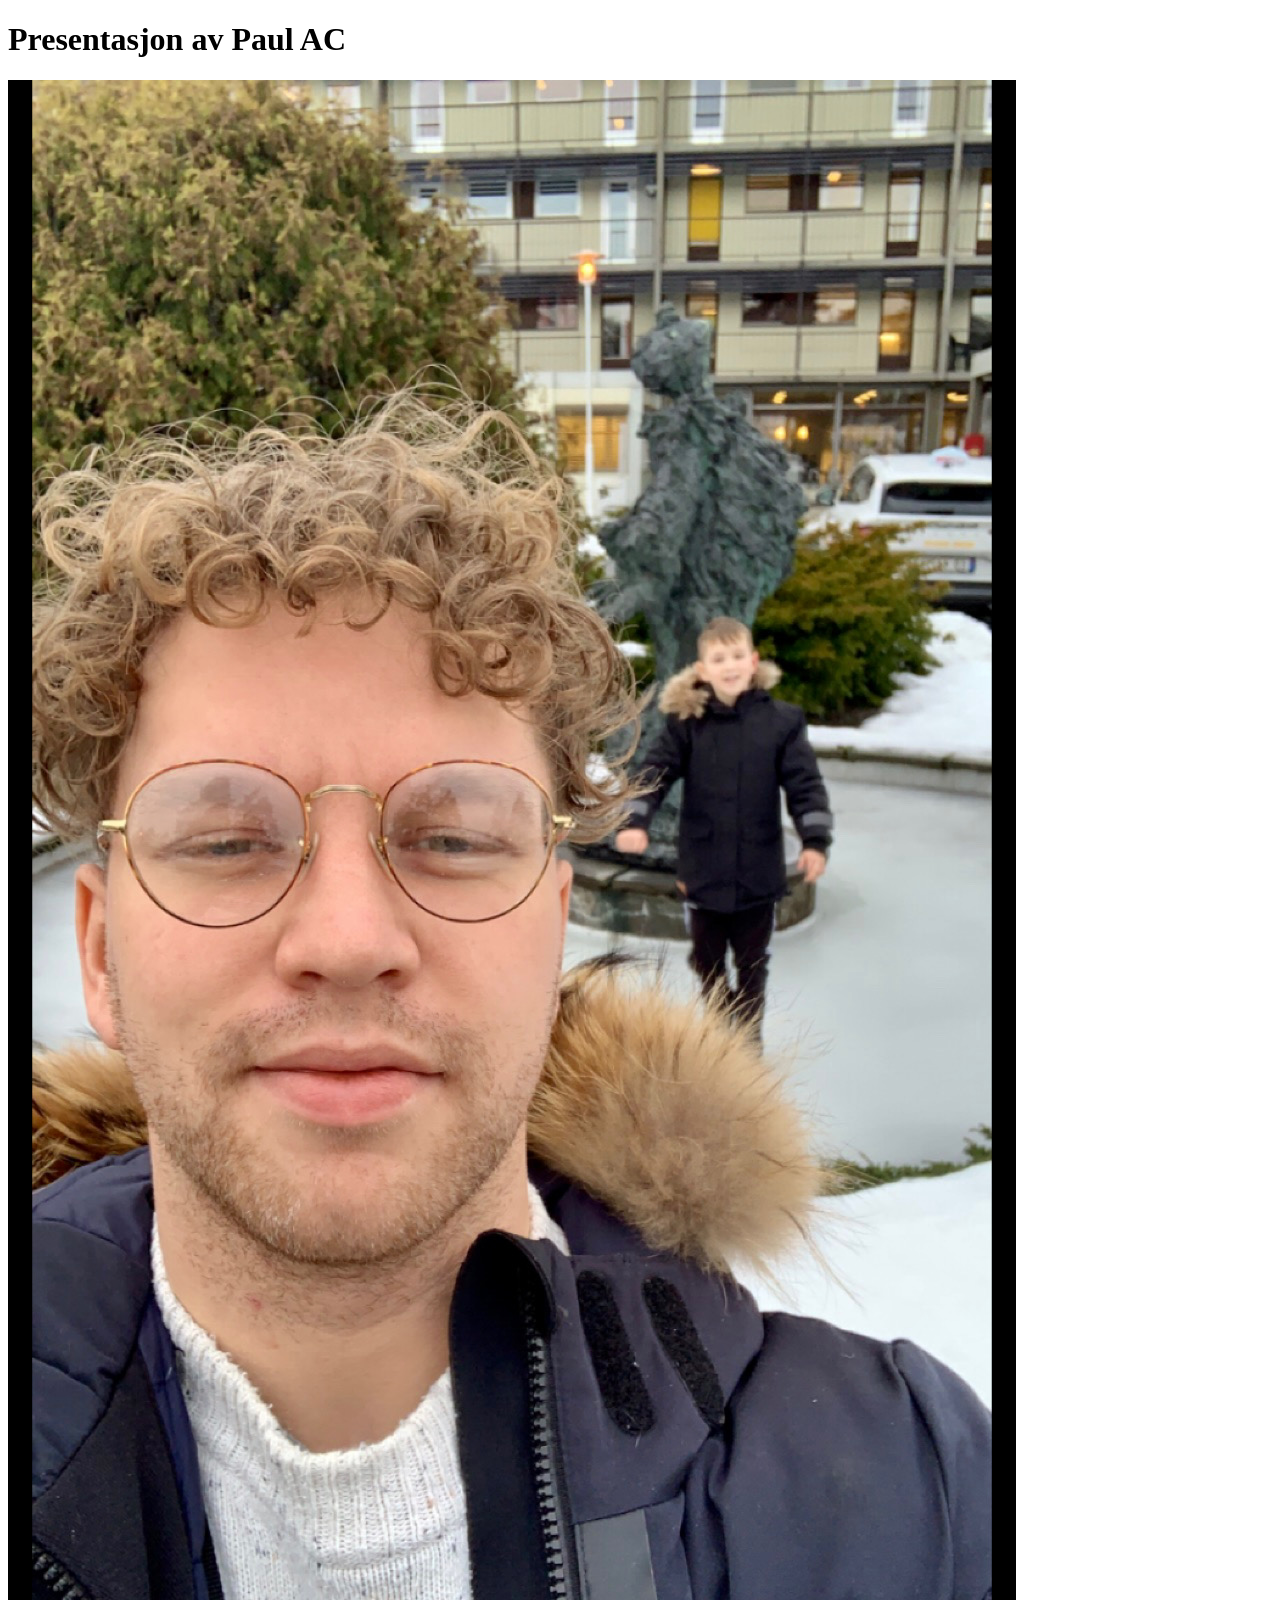
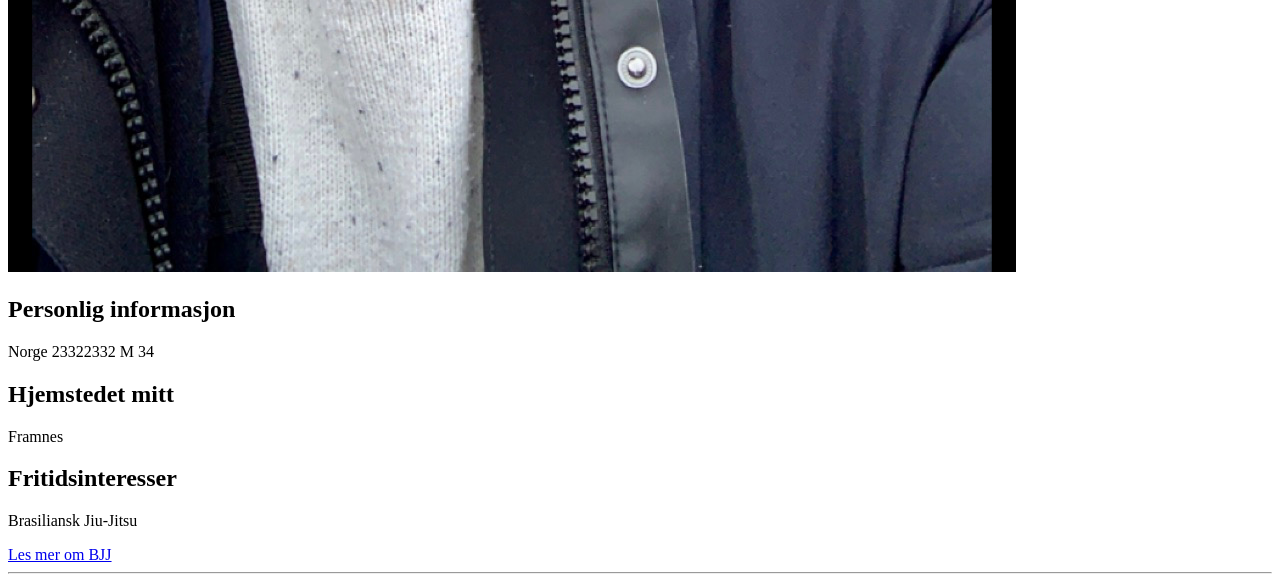
==== Kapittel1/presentasjon/index.html @ f7a22af1 "opprettet presentasjon/index.html opprettet presentasjon/index.html, og lagt til meg.jpeg under mapp" ====
<!DOCTYPE html>
<html lang="nb">
    <head>
        <title>Presentasjon av Paul AC</title>
        <meta charset="UTF-8">
        <meta name="viewport" content="width=device-width, initial-scale=1.0">
        <link rel="stylesheet" type="text/css" href="stil.css" />
    </head>
    <body>
        <h1>Presentasjon av Paul AC</h1>
        <img src="meg.jpeg" alt="Paul AC" />
        <h2>Personlig informasjon</h2>
        <p>Norge
            23322332
            M
            34
        </p>
        <h2>Hjemstedet mitt</h2>
        <p>Framnes</p>
        <h2>Fritidsinteresser</h2>
        <p>Brasiliansk Jiu-Jitsu</p>
        <a href="fritid.html">Les mer om BJJ</a>

        <hr />
    </body>
</html>
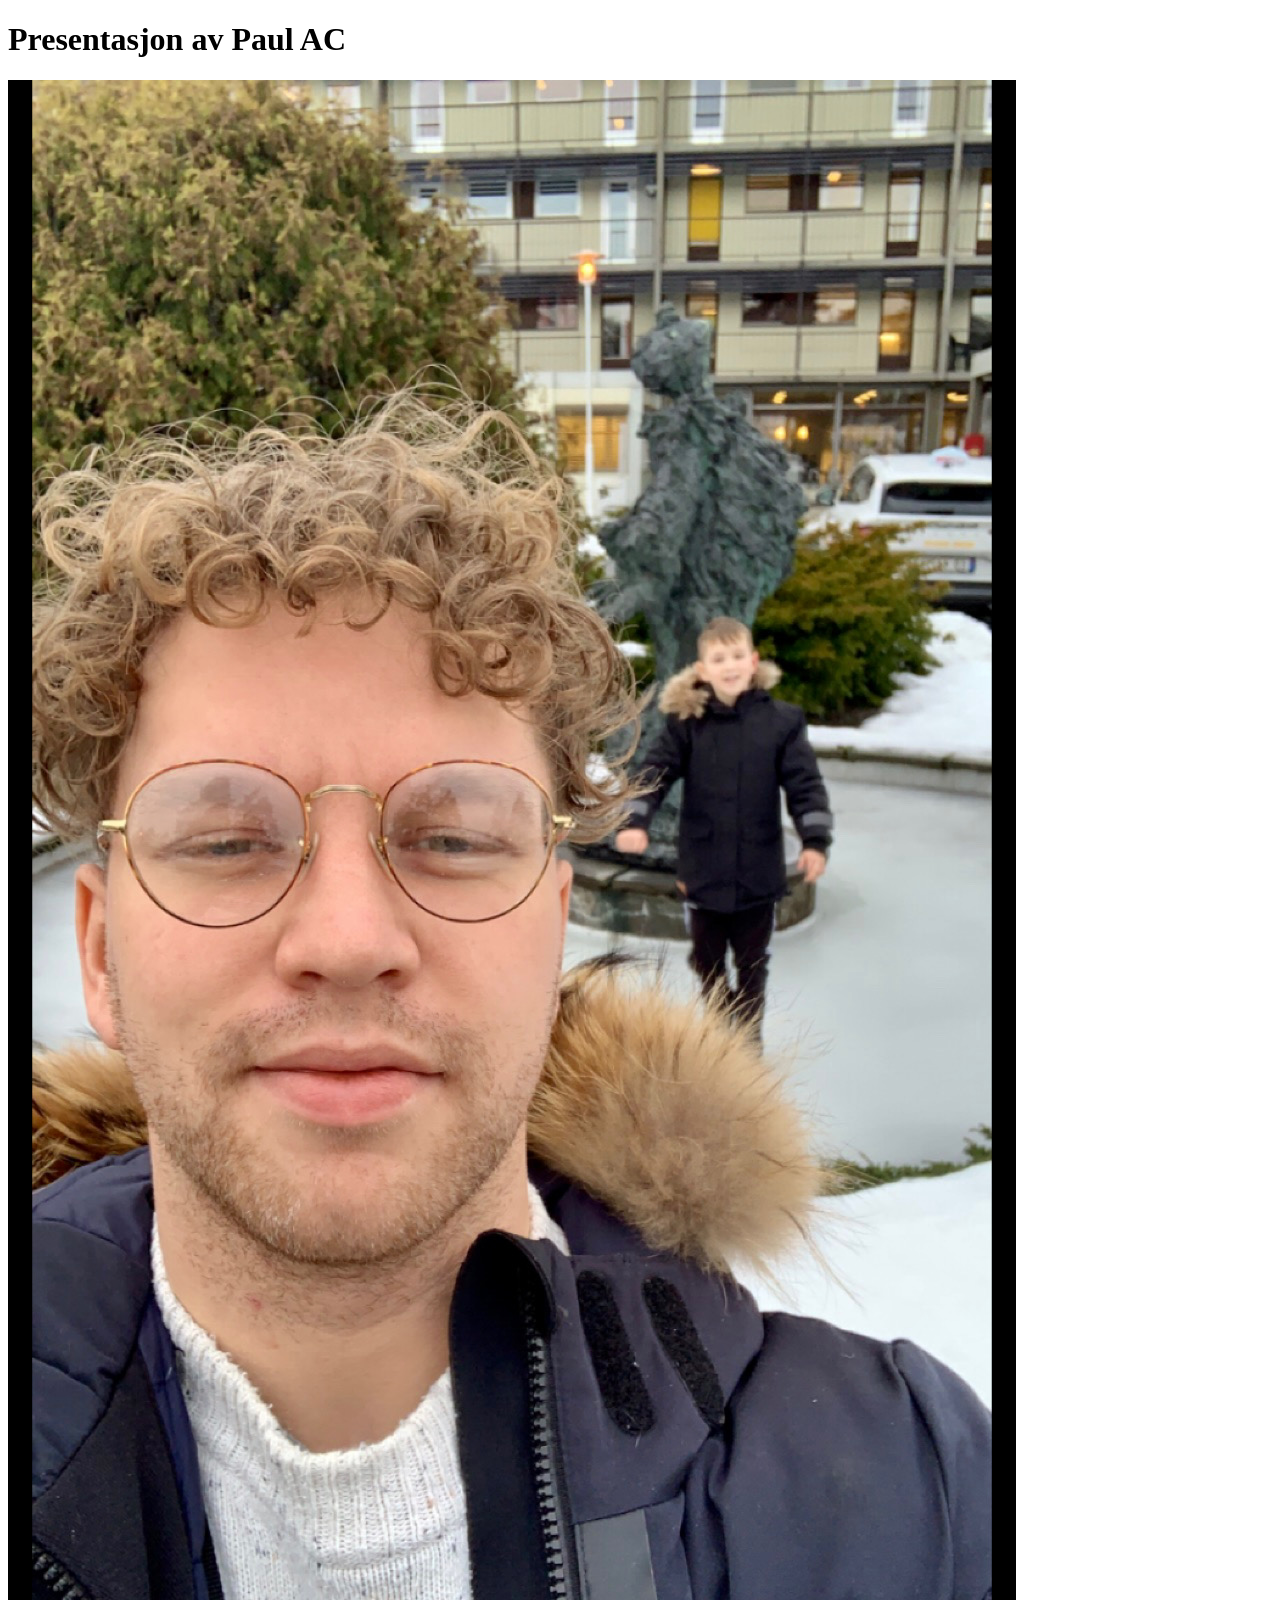
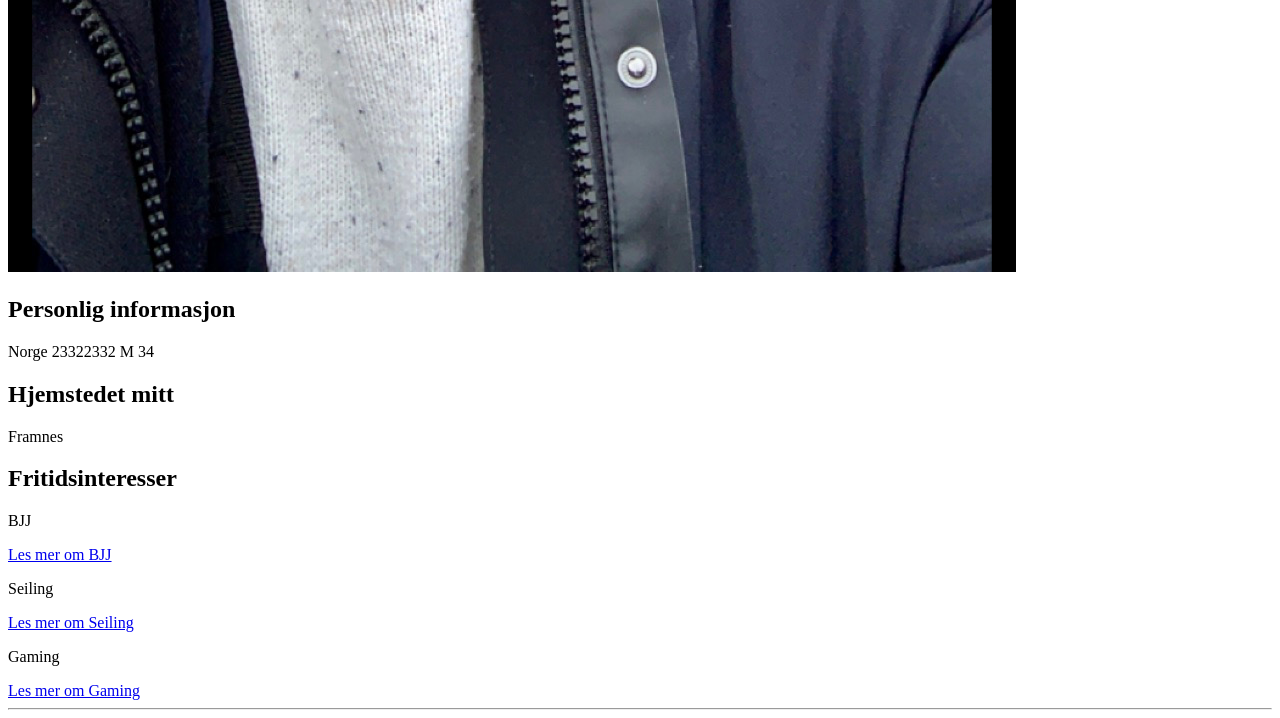
==== commit 636d9981: "oppdatert presentasjon\index.html oppdatert presentasjon\index.html, lagt til flere interesser (seil" ====
--- a/Kapittel1/presentasjon/index.html
+++ b/Kapittel1/presentasjon/index.html
@@ -18,8 +18,12 @@
         <h2>Hjemstedet mitt</h2>
         <p>Framnes</p>
         <h2>Fritidsinteresser</h2>
-        <p>Brasiliansk Jiu-Jitsu</p>
-        <a href="fritid.html">Les mer om BJJ</a>
+        <p>BJJ</p>
+        <a href="fritid1.html">Les mer om BJJ</a>
+        <p>Seiling</p>
+        <a href="fritid2.html">Les mer om Seiling</a>
+        <p>Gaming</p>
+        <a href="fritid3.html">Les mer om Gaming</a>
 
         <hr />
     </body>
